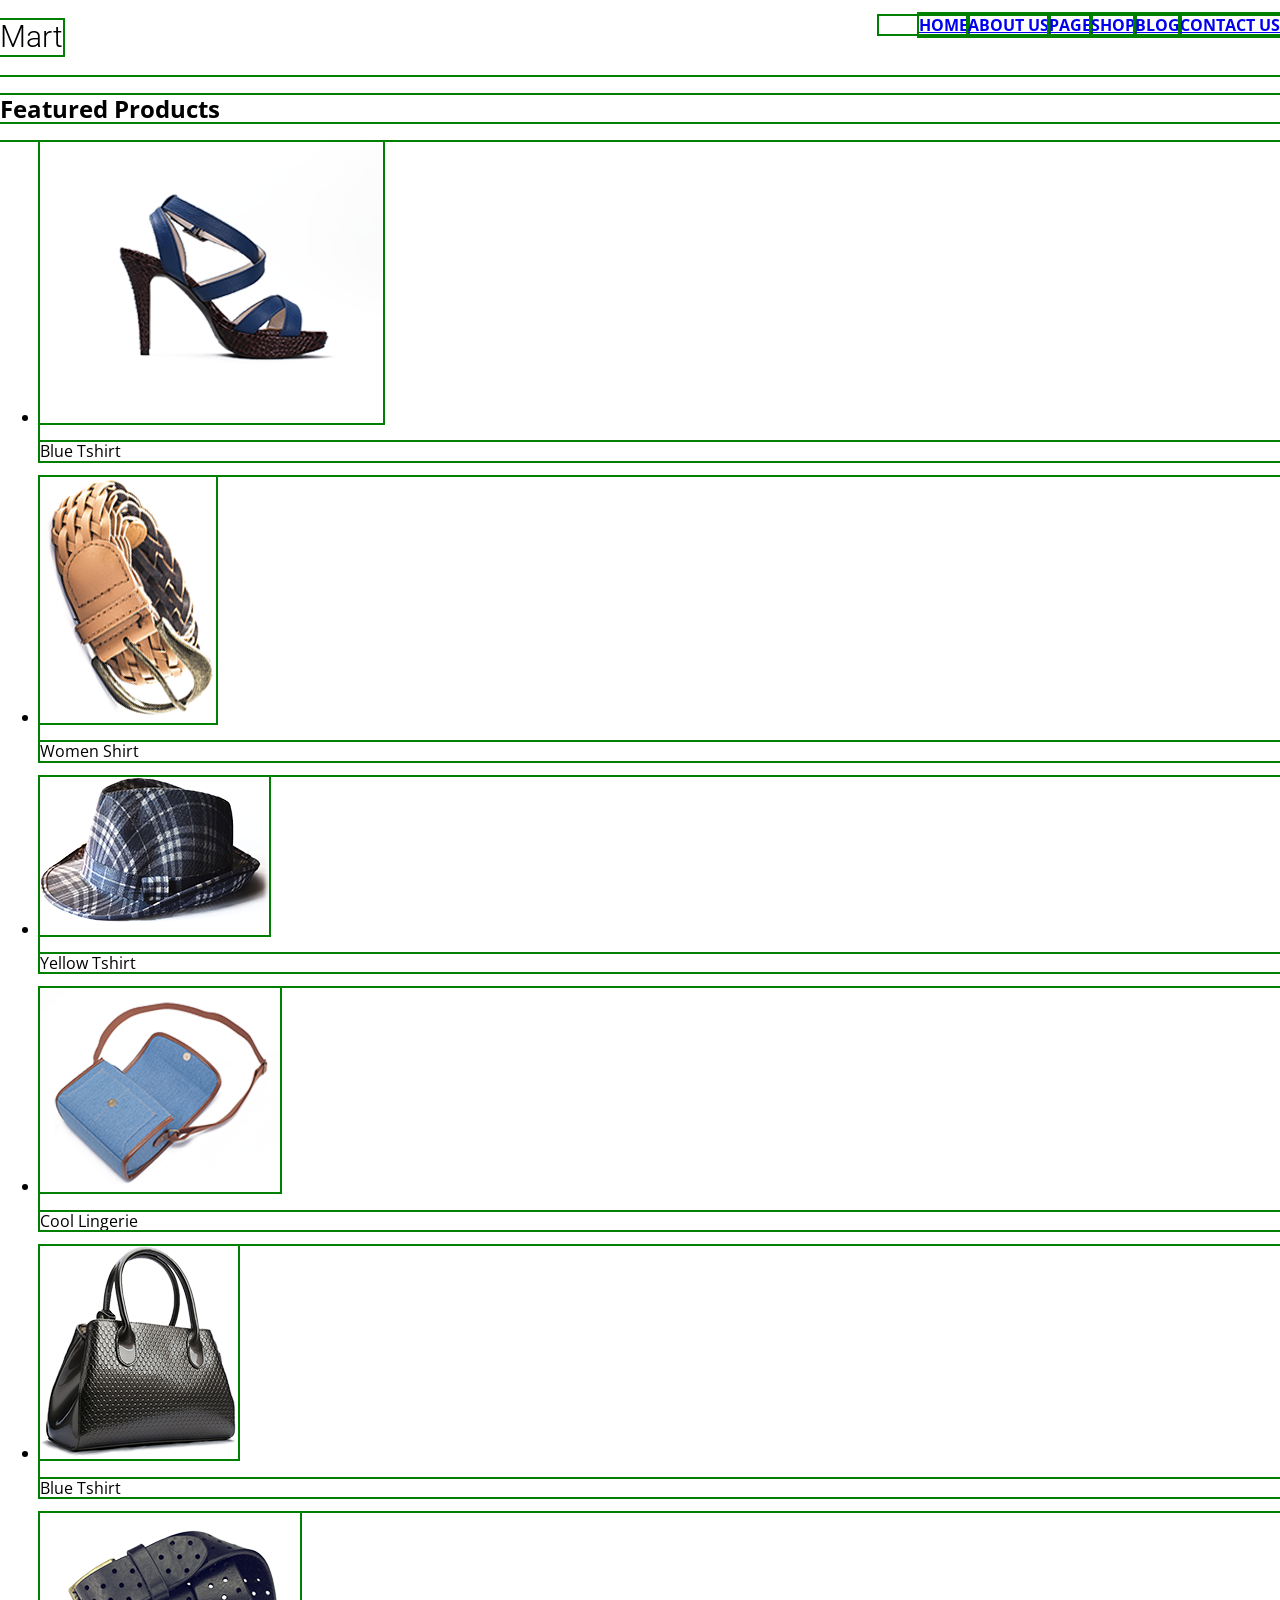
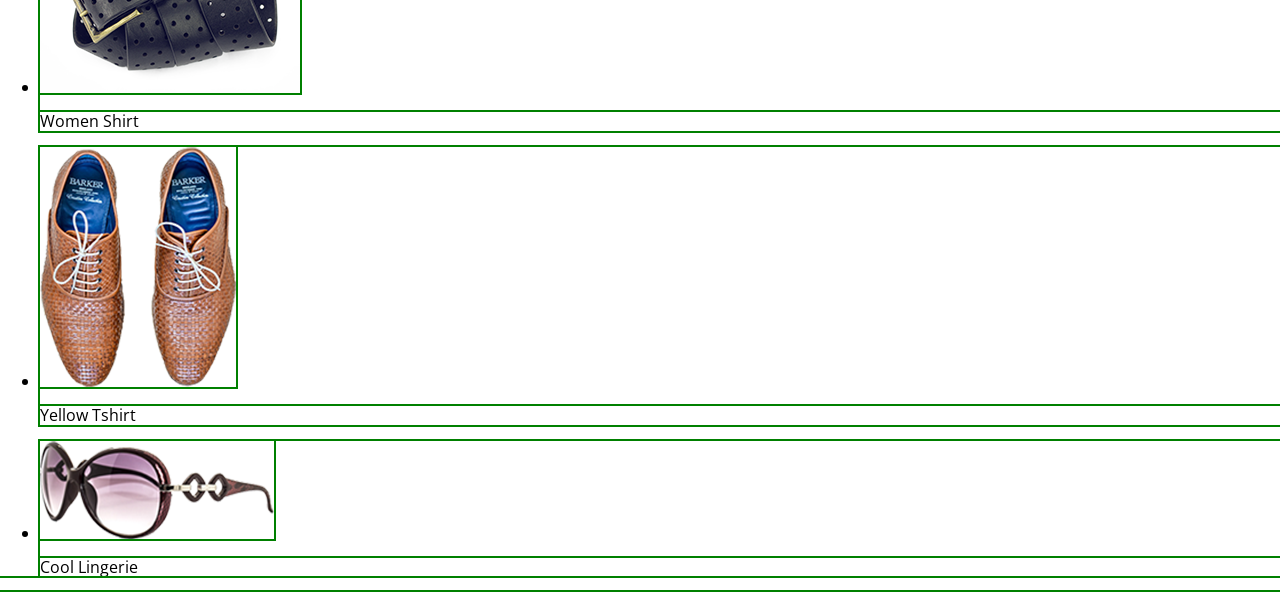
==== hw-04/index.html @ 12ba2a7e "first attempt at module4 homework" ====
<!DOCTYPE html>
<html lang="en">

<head>
    <meta charset="UTF-8">
    <meta name="viewport" content="width=device-width, initial-scale=1.0">
    <meta http-equiv="X-UA-Compatible" content="ie=edge">
    <link href="https://fonts.googleapis.com/css?family=Open+Sans:400,600,700" rel="stylesheet">
    <link href="https://fonts.googleapis.com/css?family=Roboto:300,400,900" rel="stylesheet">
    <link rel="stylesheet" href="./css/normalize.css">
    <link rel="stylesheet" href="./css/styles.css">
    <title>Homework-04</title>
</head>

<body>

    <header>
        <nav class="clearfix">
            <h1 class="logo">Mart</h1>
            <ul class="main-menu clearfix">
                <li><a href="#">Home</a></li>
                <li><a href="#">About Us</a></li>
                <li><a href="#">Page</a></li>
                <li><a href="#">Shop</a></li>
                <li><a href="#">Blog</a></li>
                <li><a href="#">Contact Us</a></li>
            </ul>
        </nav>
    </header>


    <main>

        <h2 class="section-title">Featured Products</h2>
        <section class="item-gallery">
            <ul class="product-list">
                <li class="product-list-item">
                    <img src="./img/blue-shoe.png" alt="cool blue shoe" width="343" height="281">
                    <p>Blue Tshirt</p>
                </li>
                <li class="product-list-item">
                    <img src="./img/belt.png" alt="a belt" width="176" height="246">
                    <p>Women Shirt</p>
                </li>
                <li class="product-list-item">
                    <img src="./img/hat.png" alt="nice hat" width="229" height="158">
                    <p>Yellow Tshirt</p>
                </li>
                <li class="product-list-item">
                    <img src="./img/blue-bag.png" alt="blue bag" width="240" height="204">
                    <p>Cool Lingerie</p>
                </li>
                <li class="product-list-item">
                    <img src="./img/black-bag.png" alt="black bag" width="198" height="213">
                    <p>Blue Tshirt</p>
                </li>
                <li class="product-list-item">
                    <img src="./img/black-belt.png" alt="black belt" width="260" height="180">
                    <p>Women Shirt</p>
                </li>
                <li class="product-list-item">
                    <img src="./img/brown-shoes.png" alt="brown shoes" width="196" height="240">
                    <p>Yellow Tshirt</p>
                </li>
                <li class="product-list-item">
                    <img src="./img/sunglasses.png" alt="sunglasses" width="234" height="98">
                    <p>Cool Lingerie</p>
                </li>
            </ul>
        </section>

    </main>


    <footer>


    </footer>
</body>

</html>
---- hw-04/css/styles.css ----
* {
    font-family: "Open Sans", Arial, Helvetica, sans-serif;
    outline: 2px solid green;
}

.logo {
    font-family: Roboto, Arial, sans-serif;
    font-weight: 300;
    font-size: 30px;
    float: left;
}


.main-menu {
    font-weight: 700;
    list-style: none;
    text-transform: uppercase;
    float: right;
    }

.main-menu li {
    float: left;
}

.clearfix::after {
    content: "";
    display: table;
    clear: both;
}
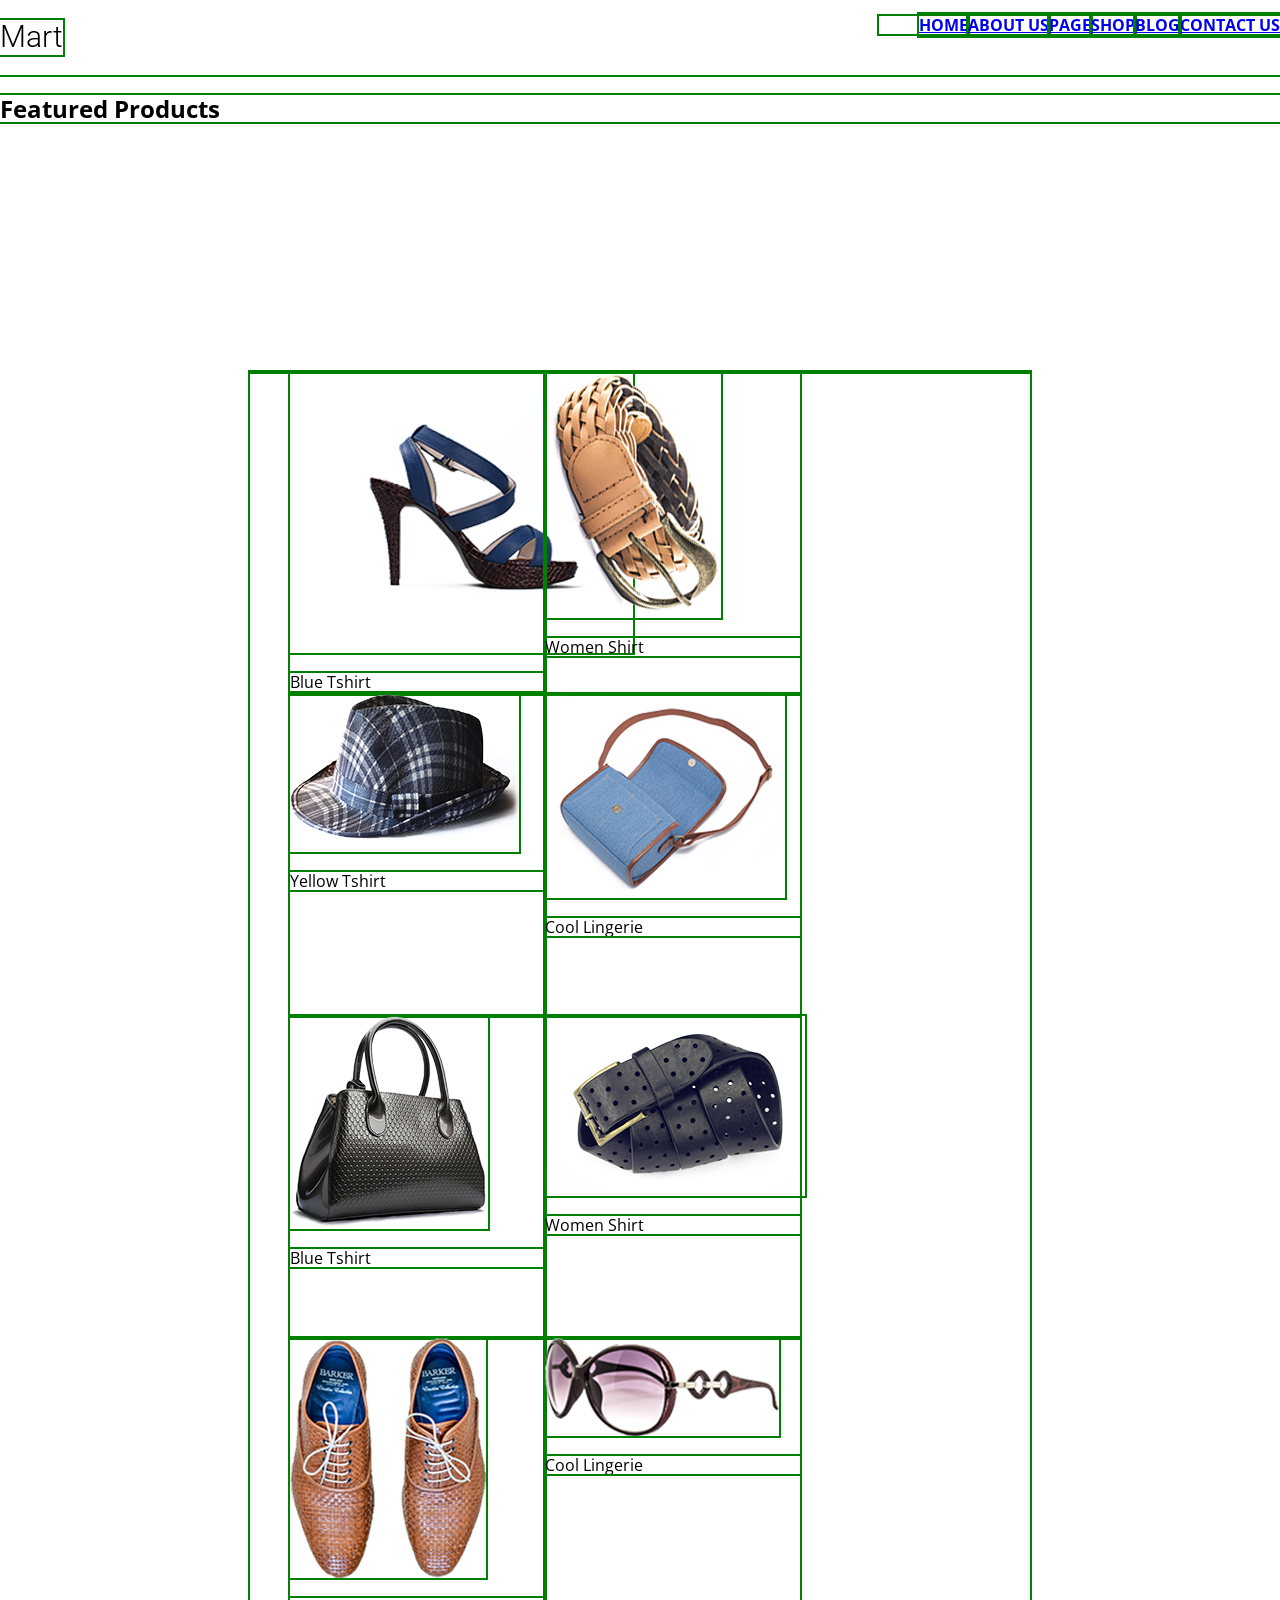
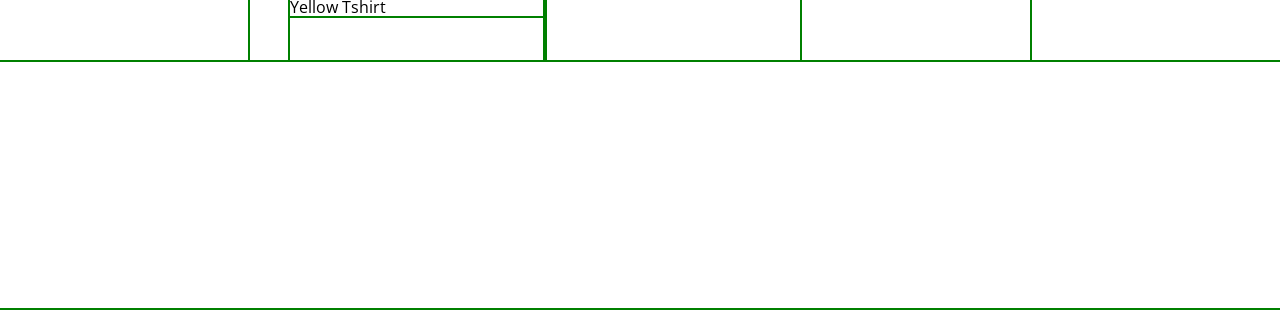
==== commit 6bb172ee: "second attempt at module4 homework" ====
--- a/hw-04/index.html
+++ b/hw-04/index.html
@@ -32,7 +32,7 @@
     <main>
 
         <h2 class="section-title">Featured Products</h2>
-        <section class="item-gallery">
+        <section class="item-gallery clearfix">
             <ul class="product-list">
                 <li class="product-list-item">
                     <img src="./img/blue-shoe.png" alt="cool blue shoe" width="343" height="281">
--- a/hw-04/css/styles.css
+++ b/hw-04/css/styles.css
@@ -28,3 +28,14 @@
     clear: both;
 }
 
+.item-gallery {
+    margin: 250px;
+}
+
+.product-list-item {
+    display: block;
+    width: 255px;
+    height: 322px;
+    float: left;
+}
+
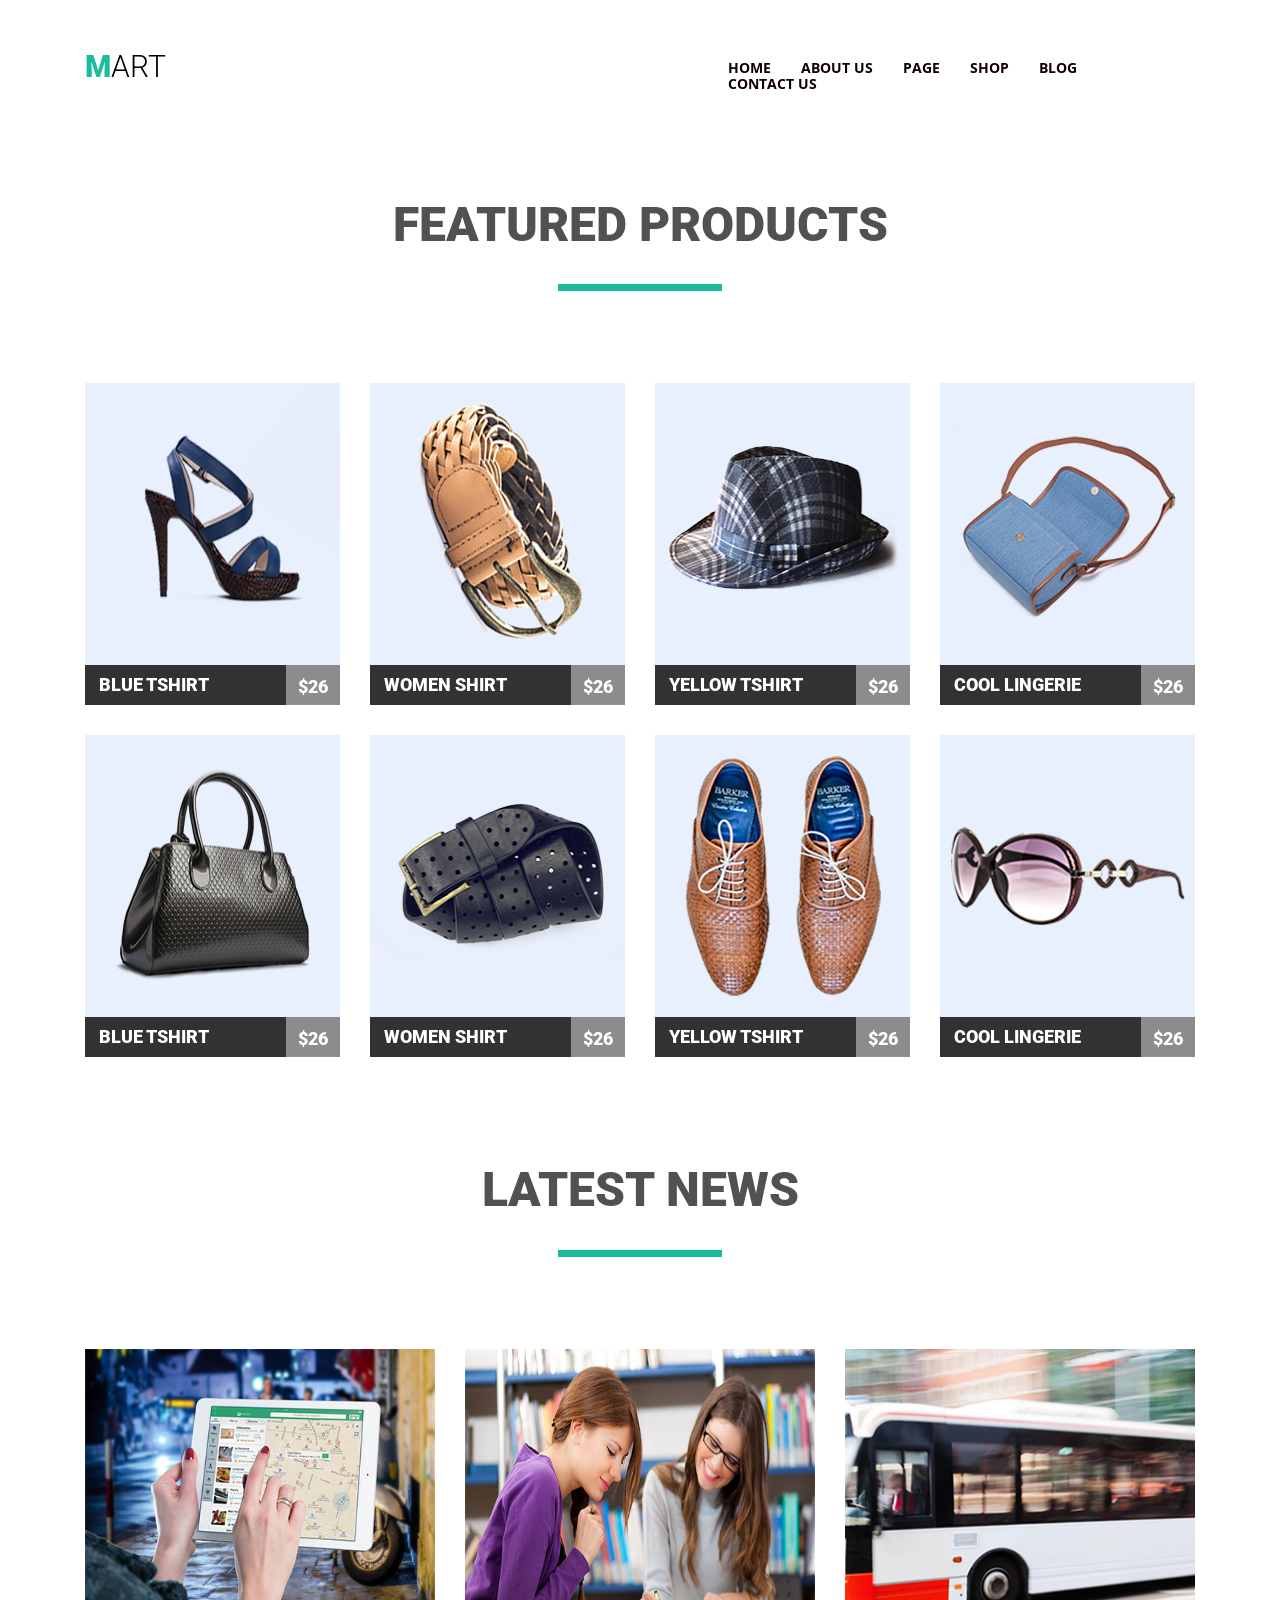
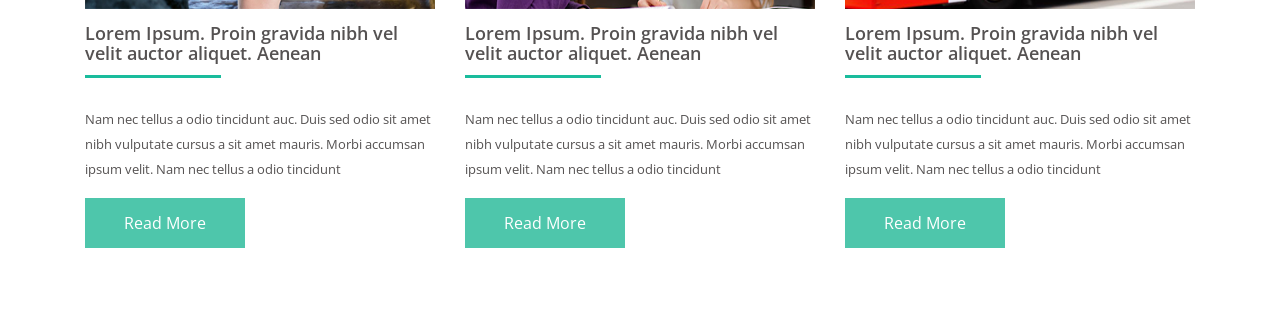
==== commit 5a2d7da1: "completed module-4 homework" ====
--- a/hw-04/index.html
+++ b/hw-04/index.html
@@ -17,8 +17,8 @@
     <header>
         <nav class="clearfix">
             <h1 class="logo">Mart</h1>
-            <ul class="main-menu clearfix">
-                <li><a href="#">Home</a></li>
+            <ul class="site-navigation clearfix">
+                <li><a href="https://google.com">Home</a></li>
                 <li><a href="#">About Us</a></li>
                 <li><a href="#">Page</a></li>
                 <li><a href="#">Shop</a></li>
@@ -28,53 +28,107 @@
         </nav>
     </header>
 
-
     <main>
 
         <h2 class="section-title">Featured Products</h2>
-        <section class="item-gallery clearfix">
-            <ul class="product-list">
+        <section class="item-gallery">
+            <ul class="product-list clearfix">
                 <li class="product-list-item">
-                    <img src="./img/blue-shoe.png" alt="cool blue shoe" width="343" height="281">
-                    <p>Blue Tshirt</p>
+                    <div class="product-list-item-image">
+                        <img src="./img/blue-shoe.png" alt="cool blue shoe" width="343" height="281">
+                    </div>
+                    <p class="product-list-item-name">Blue Tshirt</p>
+                    <p class="product-list-item-price">$26</p>
                 </li>
                 <li class="product-list-item">
-                    <img src="./img/belt.png" alt="a belt" width="176" height="246">
-                    <p>Women Shirt</p>
+                    <div class="product-list-item-image">
+                        <img src="./img/belt.png" alt="a belt" width="176" height="246">
+                    </div>
+                    <p class="product-list-item-name">Women Shirt</p>
+                    <p class="product-list-item-price">$26</p>
                 </li>
                 <li class="product-list-item">
-                    <img src="./img/hat.png" alt="nice hat" width="229" height="158">
-                    <p>Yellow Tshirt</p>
+                    <div class="product-list-item-image">
+                        <img src="./img/hat.png" alt="nice hat" width="229" height="158">
+                    </div>
+                    <p class="product-list-item-name">Yellow Tshirt</p>
+                    <p class="product-list-item-price">$26</p>
                 </li>
                 <li class="product-list-item">
-                    <img src="./img/blue-bag.png" alt="blue bag" width="240" height="204">
-                    <p>Cool Lingerie</p>
+                    <div class="product-list-item-image">
+                        <img src="./img/blue-bag.png" alt="blue bag" width="240" height="204">
+                    </div>
+                    <p class="product-list-item-name">Cool Lingerie</p>
+                    <p class="product-list-item-price">$26</p>
                 </li>
                 <li class="product-list-item">
-                    <img src="./img/black-bag.png" alt="black bag" width="198" height="213">
-                    <p>Blue Tshirt</p>
+                    <div class="product-list-item-image">
+                        <img src="./img/black-bag.png" alt="black bag" width="198" height="213">
+                    </div>
+                    <p class="product-list-item-name">Blue Tshirt</p>
+                    <p class="product-list-item-price">$26</p>
                 </li>
                 <li class="product-list-item">
-                    <img src="./img/black-belt.png" alt="black belt" width="260" height="180">
-                    <p>Women Shirt</p>
+                    <div class="product-list-item-image">
+                        <img src="./img/black-belt.png" alt="black belt" width="260" height="180">
+                    </div>
+                    <p class="product-list-item-name">Women Shirt</p>
+                    <p class="product-list-item-price">$26</p>
                 </li>
                 <li class="product-list-item">
-                    <img src="./img/brown-shoes.png" alt="brown shoes" width="196" height="240">
-                    <p>Yellow Tshirt</p>
+                    <div class="product-list-item-image">
+                        <img src="./img/brown-shoes.png" alt="brown shoes" width="196" height="240">
+                    </div>
+                    <p class="product-list-item-name">Yellow Tshirt</p>
+                    <p class="product-list-item-price">$26</p>
                 </li>
                 <li class="product-list-item">
-                    <img src="./img/sunglasses.png" alt="sunglasses" width="234" height="98">
-                    <p>Cool Lingerie</p>
+                    <div class="product-list-item-image">
+                        <img src="./img/sunglasses.png" alt="sunglasses" width="234" height="98">
+                    </div>
+                    <p class="product-list-item-name">Cool Lingerie</p>
+                    <p class="product-list-item-price">$26</p>
                 </li>
             </ul>
         </section>
 
+        <h2 class="section-title">Latest News</h2>
+        <section class="news-gallery">
+            <ul class="news-list clearfix">
+                <li class="news-list-item">
+                    <div class="news-list-item-image">
+                        <img src="./img/tablet.png" alt="cool tablet" width="472" height="313">
+                    </div>
+                    <p class="news-title">Lorem Ipsum. Proin gravida nibh vel velit auctor aliquet. Aenean </h3>
+                        <p class="news-preview">Nam nec tellus a odio tincidunt auc. Duis sed odio sit amet nibh
+                            vulputate cursus a sit amet mauris. Morbi accumsan ipsum velit. Nam nec tellus a odio
+                            tincidunt</p>
+                        <button class="read-more">Read More</button>
+                </li>
+                <li class="news-list-item">
+                    <div class="news-list-item-image">
+                        <img src="./img/two-girls.png" alt="two smiling girls" width="513" height="267">
+                    </div>
+                    <p class="news-title">Lorem Ipsum. Proin gravida nibh vel velit auctor aliquet. Aenean </h3>
+                        <p class="news-preview">Nam nec tellus a odio tincidunt auc. Duis sed odio sit amet nibh
+                            vulputate cursus a sit amet mauris. Morbi accumsan ipsum velit. Nam nec tellus a odio
+                            tincidunt</p>
+                        <button class="read-more">Read More</button>
+                </li>
+                <li class="news-list-item">
+                    <div class="news-list-item-image">
+                        <img src="./img/bus.png" alt="a bus" width="350" height="265">
+                    </div>
+                    <p class="news-title">Lorem Ipsum. Proin gravida nibh vel velit auctor aliquet. Aenean </h3>
+                        <p class="news-preview">Nam nec tellus a odio tincidunt auc. Duis sed odio sit amet nibh
+                            vulputate cursus a sit amet mauris. Morbi accumsan ipsum velit. Nam nec tellus a odio
+                            tincidunt</p>
+                        <button class="read-more">Read More</button>
+                </li>
+            </ul>
+        </section>
     </main>
-
-
     <footer>
-
-
     </footer>
 </body>
 
--- a/hw-04/css/styles.css
+++ b/hw-04/css/styles.css
@@ -1,25 +1,62 @@
 * {
     font-family: "Open Sans", Arial, Helvetica, sans-serif;
-    outline: 2px solid green;
-}
+    /* outline: 2px solid green; */
+    box-sizing: border-box;
+}
+
+body {
+    max-width: 1110px;
+    margin: 0 auto;
+    padding-top: 35px;
+    padding-bottom: 80px;
+}
+
+
 
 .logo {
     font-family: Roboto, Arial, sans-serif;
     font-weight: 300;
     font-size: 30px;
     float: left;
-}
-
-
-.main-menu {
+    margin-top: 15px;
+    margin-bottom: 0px;
+    text-transform: uppercase;
+}
+
+.logo::first-letter {
+    color: rgba(26, 188, 156, 255);
+    font-weight: 900;
+}
+
+
+.site-navigation {
+    width: 467px;
+    margin-top: 25px;
+    margin-bottom: 0px;
+    font-size: 14px;
     font-weight: 700;
     list-style: none;
     text-transform: uppercase;
     float: right;
+    padding: 0px;
     }
 
-.main-menu li {
-    float: left;
+.site-navigation li {
+    float: left;
+}
+
+.site-navigation li:nth-child(-n+5) {
+    padding-right: 30px;
+}
+
+.site-navigation a {
+    text-decoration: none;
+    color: #0f0101;
+}
+
+
+.site-navigation a:hover {
+color: rgba(26, 188, 156, 255);
 }
 
 .clearfix::after {
@@ -28,14 +65,163 @@
     clear: both;
 }
 
+.section-title {
+    font-family: Roboto, Arial, sans-serif;
+    font-size: 48px;
+    text-align: center;
+    font-weight: 900;
+    text-transform: uppercase;
+    color: rgba(81, 81, 81, 255);
+    margin-top: 105px;
+    margin-bottom: 0px;
+}
+
+.section-title::after {
+    content: "";
+    display: block;
+    width: 164px;
+    height: 7px;
+    background-color: #1abc9c;
+    margin: 32px auto 92px auto;
+}
+
 .item-gallery {
-    margin: 250px;
+    max-width: 1110px;
+}
+
+.product-list {
+    padding: 0;
+    margin: 0;
 }
 
 .product-list-item {
-    display: block;
+    list-style: none;
     width: 255px;
     height: 322px;
     float: left;
-}
-
+    margin-right: 30px;
+    background-color: #e9f0fd;
+}
+
+.product-list-item-image {
+    width: 255px;
+    height: 282px;
+    text-align: center;
+    position: relative;
+}
+
+
+.product-list-item:nth-of-type(4n) {
+    margin-right: 0px;
+}
+
+.product-list-item:nth-child(-n+4) {
+    margin-bottom: 30px;
+}
+
+.product-list-item img {
+    max-width: 100%;
+    max-height: 100%;
+    position: absolute;
+    left: 50%;
+    top: 50%;
+    transform: translate(-50%, -50%);
+}
+
+.product-list-item p {
+    font-family: Roboto, Arial, sans-serif;
+    color: #ffffff;
+    font-size: 18px;
+    font-weight: 900;
+    text-transform: uppercase;
+}
+
+.product-list-item-name {
+    float: left;
+    width: 201px;
+    height: 40px;
+    margin: 0px;
+    background-color: #323232;
+    padding-left: 14px;
+    padding-top: 10px;
+
+}
+
+.product-list-item-price {
+    float: left;
+    width: 54px;
+    height: 40px;
+    margin: 0px;
+    background-color: #8c8c8c;
+    padding: 12px;
+    text-align: center;
+}
+
+.product-list-item:hover .product-list-item-name {
+    background-color: #1abc9c;
+}
+
+.product-list-item:hover .product-list-item-price {
+    background-color: #7fd9c7;
+}
+
+.news-list-item {
+    width: 350px;
+    list-style: none;
+    float: left;
+    margin-right: 30px;
+}
+
+.news-list-item-image {
+    width: 350px;
+    height: 260px;
+}
+
+.news-list-item img {
+    max-width: 100%;
+    max-height: 100%;
+}
+
+.news-list-item:nth-of-type(3n) {
+    margin-right: 0px;
+}
+
+.news-list {
+    padding: 0;
+    margin: 0;
+}
+
+.news-title {
+    font-size: 18px;
+    font-weight: 600;
+    color: rgba(85, 82, 82, 255);
+    margin-top: 14px;
+}
+
+.news-title::after {
+    content: "";
+    display: block;
+    width: 136px;
+    height: 3px;
+    background-color: #1abc9c;
+    margin-top: 11px;
+}
+
+.news-preview {
+    font-size: 13px;
+    line-height: 25px;
+    color: rgba(85, 82, 82, 255);
+    font-weight: 400;
+    margin-top: 29px;
+    margin-bottom: 16px;
+}
+
+.read-more {
+    width: 160px;
+    height: 50px;
+    background-color: #4ec6ab;
+    font-size: 16px;
+    font-weight: 400;
+    color: #ffffff;
+    border: 0px;
+}
